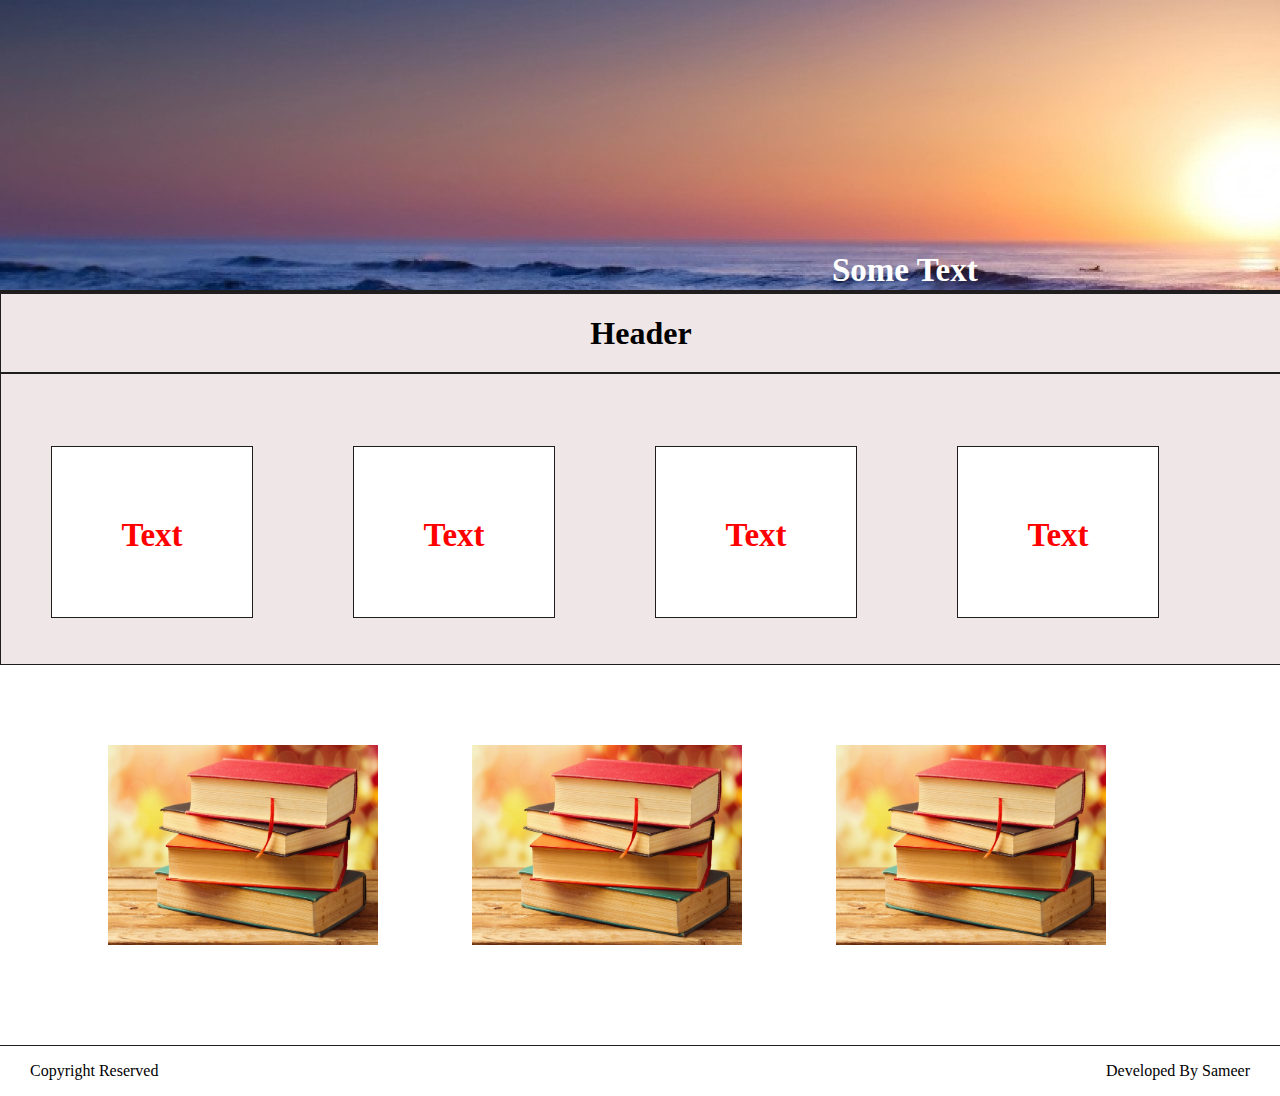
==== assignment2/index.html @ 934838cd "assignment 2" ====
<!DOCTYPE html>
<html>
  <head>
    <meta charset="UTF-8">
      <meta name="viewport" content="width=device-width, initial-scale=1.0">
      <meta name="description" content="Sample Second assignment of WGBL to practice html and css">
      <meta name="author" content="">
    <title>Assignment2</title>
  </head>
  <body>
    <div>
      <div class="banner">
        <h2> Some Text</h2>
      </div>
    </div>

      <div class="container" style="">
        <h1 class="page_header" ">Header</h1>
        <div class="text-container">
          <h3>Text</h3>
        </div>
        <div class="text-container">
          <h3>Text</h3>
        </div>
        <div class="text-container">
          <h3>Text</h3>
        </div>
        <div class="text-container">
          <h3>Text</h3>
        </div>
      </div>
      <div class="image-container">
        <div class="four-image">
          <img class="four-image" src="images/a-book-a-week-image.jpg">
        </div>
        <div class="four-image">
          <img class="four-image" src="images/a-book-a-week-image.jpg">
        </div>
        <div class="four-image">
          <img class="four-image" src="images/a-book-a-week-image.jpg">
        </div>
      </div>
      <div class="footer">
      <p class="copyright_text"> Copyright Reserved</p>
      <p class="dev_text">Developed By Sameer</p>
      </div>
  </body>
</html>

<style type="text/css">
  body{
    margin:0px;
  }
  .saperator{
    background-color: #1f1d1d;
    height: 5px;
    width: 100%;
  }
  .banner{
    height: 290px;
    width: 100%;
    border-bottom: 3px solid #1f1d1d;
    background-image:url(images/waves+banner.jpg);
  }
h2{
    position: absolute;
    top: 25%;
    left: 65%;
    color: #fff;
    font-size: 33px;
    text-align: center;
}
.container{
  background:#efe7e7;
  height: 370px;
  width: 100%;
  border:1px solid #1f1d1d;
  display: inline-block;
}
.text-container{
  float: left;
  position: relative;
  background: #fff;
  margin: 50px;
  height: 170px;
  width: 200px;
  border: black;
  text-align: center;
    border:1px solid #1f1d1d;
}
h3{
    color: red;
    margin-top: 70px;
    font-size: 33px;
    text-align: center;
}

.image-container{
  clear: both;
  height: 300px;
  width: 100%;
      padding-top: 80px;
}
.page_header {
  padding-bottom: 20px;
  border-bottom: 2px solid #1f1d1d;
  text-align: center;
}
.four-image{
    display: inline-block;
    position: relative;
    height: 200px;
    width: 270px;
    margin-left: 7%;

}
.footer {
  background: #fff;
  height: 50px;
  width: 100%;
  border-top: 1px solid #1f1d1d;
}
.copyright_text{
  float:left;
  padding-left: 30px;
}
.dev_text{
  float:right;
  padding-right: 30px;
}

</style>
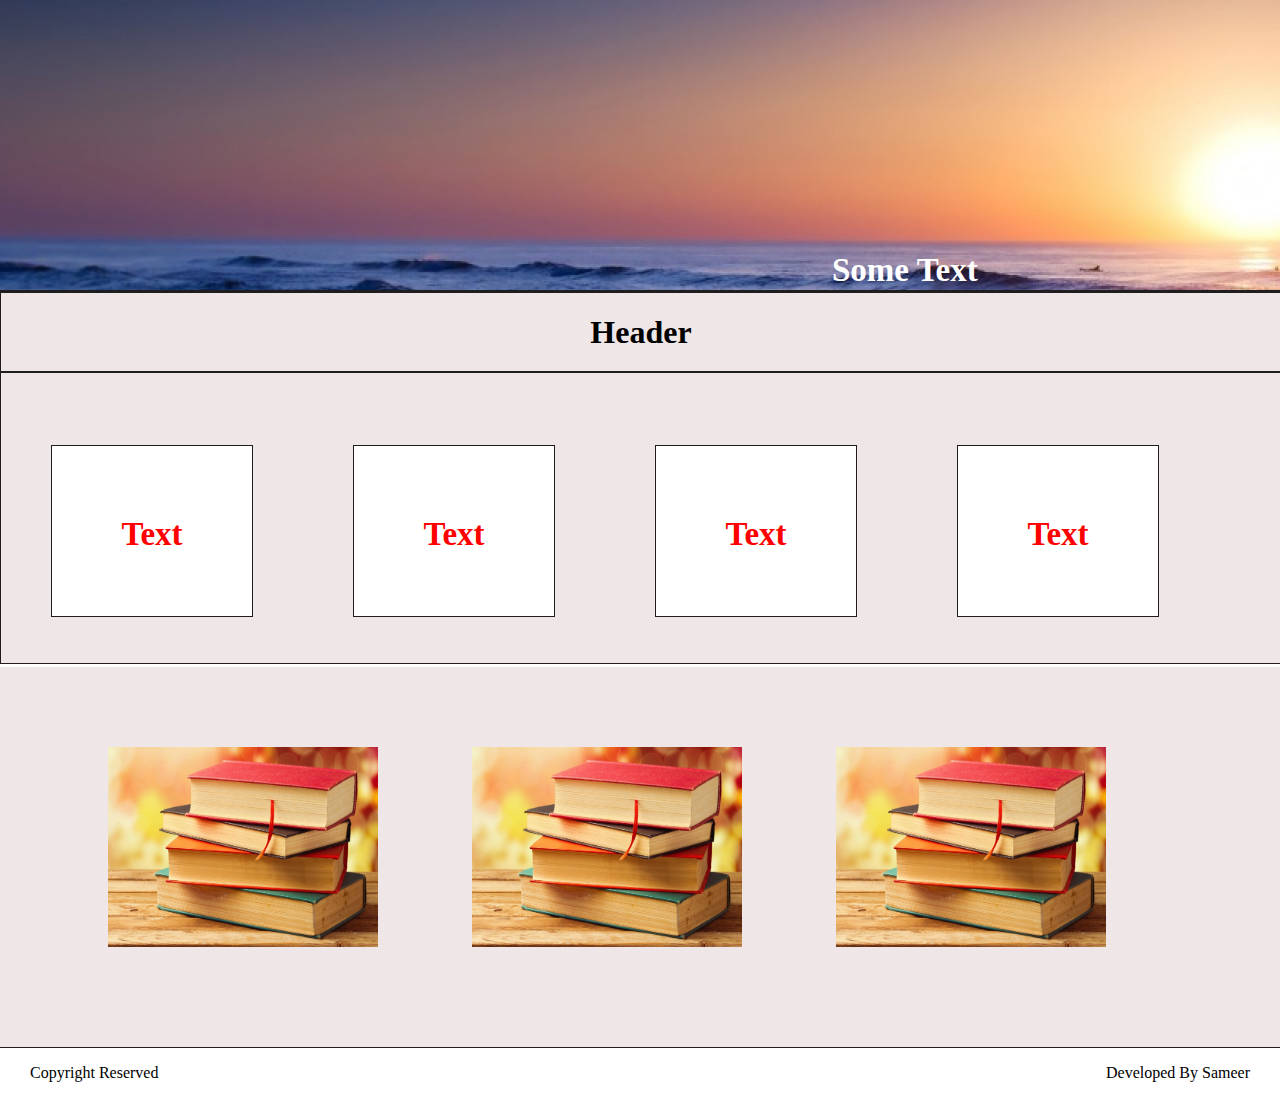
==== commit f96f2d93: "assignment 2" ====
--- a/assignment2/index.html
+++ b/assignment2/index.html
@@ -59,7 +59,7 @@
   .banner{
     height: 290px;
     width: 100%;
-    border-bottom: 3px solid #1f1d1d;
+    border-bottom: 2px solid #1f1d1d;
     background-image:url(images/waves+banner.jpg);
   }
 h2{
@@ -75,7 +75,7 @@
   height: 370px;
   width: 100%;
   border:1px solid #1f1d1d;
-  display: inline-block;
+
 }
 .text-container{
   float: left;
@@ -96,6 +96,7 @@
 }
 
 .image-container{
+  background:#efe7e7;
   clear: both;
   height: 300px;
   width: 100%;
